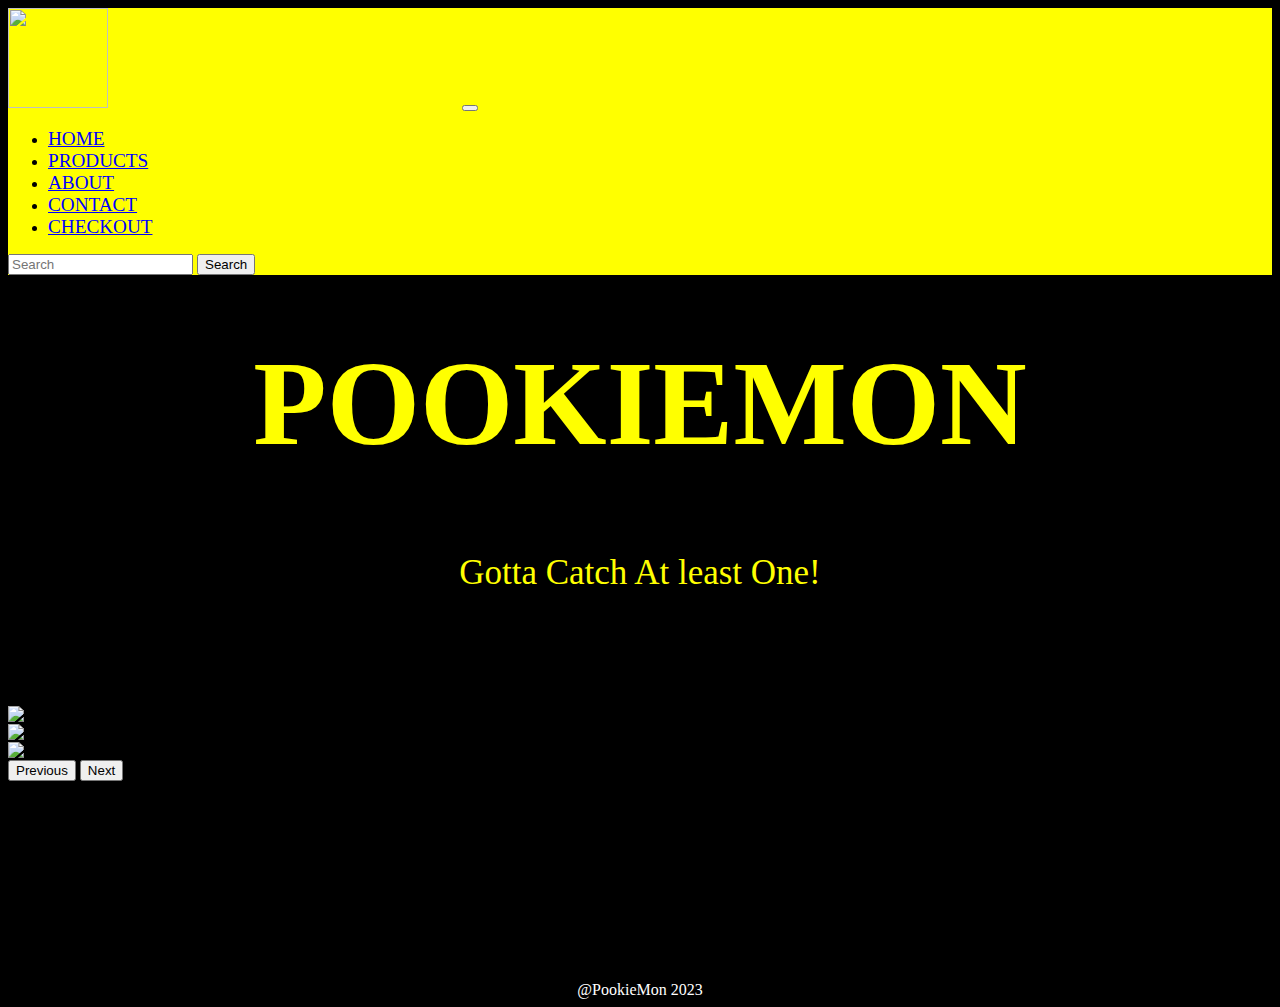
==== index.html @ 8cb1a006 "Landing Page added" ====
<!DOCTYPE html>
<html lang="en">
<head>
    <meta charset="UTF-8">
    <meta name="viewport" content="width=device-width, initial-scale=1.0">
    <link rel="stylesheet" href="/CSS/style.css">
    <link href="https://cdn.jsdelivr.net/npm/bootstrap@5.3.2/dist/css/bootstrap.min.css" rel="stylesheet" integrity="sha384-T3c6CoIi6uLrA9TneNEoa7RxnatzjcDSCmG1MXxSR1GAsXEV/Dwwykc2MPK8M2HN" crossorigin="anonymous">
    <link rel="stylesheet" href="https://fonts.googleapis.com/css?family=Audiowide">
<script src="https://cdn.jsdelivr.net/npm/bootstrap@5.3.2/dist/js/bootstrap.bundle.min.js" integrity="sha384-C6RzsynM9kWDrMNeT87bh95OGNyZPhcTNXj1NW7RuBCsyN/o0jlpcV8Qyq46cDfL" crossorigin="anonymous"></script>

    <title>Home</title>
</head>
<body>
    <nav id="navBar" class="navbar navbar-expand-lg">
        <div class="container-fluid">
          <a class="navbar-brand" href="/index.html"><img id="Logo" src="https://i.postimg.cc/XqDw5QRC/Logo2.png"></a>
          <button class="navbar-toggler" type="button" data-bs-toggle="collapse" data-bs-target="#navbarSupportedContent" aria-controls="navbarSupportedContent" aria-expanded="false" aria-label="Toggle navigation">
            <span class="navbar-toggler-icon"></span>
          </button>
          <div class="collapse navbar-collapse" id="navbarSupportedContent">
            
            <ul class="navbar-nav me-auto mb-2 mb-lg-0">

              <li class="nav-item">
                <a id="navText" class="nav-link active" aria-current="page" href="/index.html">HOME</a>
              </li>

              <li class="nav-item">
                <a id="navText" class="nav-link active" href="/HTML/products.html">PRODUCTS</a>
              </li>

              <li class="nav-item">
                <a id="navText" class="nav-link active" href="/HTML/about.html">ABOUT</a>
              </li>

              <li class="nav-item">
                <a id="navText" class="nav-link active" href="/HTML/contact.html">CONTACT</a>
              </li>

              <li class="nav-item">
                <a id="navText" class="nav-link active" href="/HTML/checkout.html">CHECKOUT</a>
              </li>
              
            </ul>
            <form class="d-flex" role="search">
              <input class="form-control me-2" type="search" placeholder="Search" aria-label="Search">
              <button class="btn btn-outline-success" type="submit">Search</button>
            </form>
          </div>
        </div>
      </nav>


      <h1 id="homeHeader">POOKIEMON</h1>
      <p id="slogan">Gotta Catch At least One!</p>
      <br>

      <div id="carouselExampleAutoplaying" class="carousel slide" data-bs-ride="carousel">
        <div class="carousel-inner">
          <div class="carousel-item active">
            <div class="container text-center">
              <img id="slideImage" src="https://i.postimg.cc/XqDw5QRC/Logo2.png" alt="...">
            </div>
          </div>
          <div class="carousel-item">
            <div class="container text-center">
              <img id="slideImage" src="https://i.postimg.cc/XqDw5QRC/Logo2.png" alt="...">
            </div>
          </div>
          <div class="carousel-item">
            <div class="container text-center">
              <img id="slideImage" src="https://i.postimg.cc/XqDw5QRC/Logo2.png" alt="...">
            </div>
          </div>
        </div>
        <button class="carousel-control-prev" type="button" data-bs-target="#carouselExampleAutoplaying" data-bs-slide="prev">
          <span class="carousel-control-prev-icon" aria-hidden="true"></span>
          <span class="visually-hidden">Previous</span>
        </button>
        <button class="carousel-control-next" type="button" data-bs-target="#carouselExampleAutoplaying" data-bs-slide="next">
          <span class="carousel-control-next-icon" aria-hidden="true"></span>
          <span class="visually-hidden">Next</span>
        </button>
      </div>
    


      
      <footer id="footer">@PookieMon 2023</footer>
      <script src="/SCRIPT/index.js"></script>
    </body>
</html>
---- CSS/style.css ----
/* INDEX PAGE */

body{
    background-color: black !important;
}

#homeHeader{
    color: yellow;
    justify-content: center;
    display: flex;
    margin-top: 60px;
    font-size: 120px;
    
}

#slogan{
    color: yellow;
    justify-content: center;
    display: flex;
    font-size: 35px;
}

#navBar{
    position: sticky;
}

#Logo{
    width: 100px;
    height: 100px;
    margin-right: 350px;
}

.container-fluid{
    background-color: yellow;
}

#navText{
    font-size: larger;
    color: blue;
}

#navText:hover{
    transform: scale(1.2);
    transition: 0.3s;
    text-decoration: underline blue;
}

#carouselExampleAutoplaying{
    margin-top: 60px;
}

#slideImage{
    width: 300px;
    height: 300px;
}
#footer{
    color: white;
    justify-content: center;
    text-align: center;
    margin-top: 200px;
}

/* ABOUT US PAGE */

@keyframes RunBoi {
    0%{
     transform: translateX(1200px);
    }
    
    100%{
        transform: translateX(1200px);
        transform: scaleX(1);
    }
}

#Pika {
  animation-name: RunBoi;
  animation-duration: 5s; /* Change this value to adjust the speed */
  position: relative;
    animation-direction: alternate-reverse;
    animation-iteration-count: infinite;
}
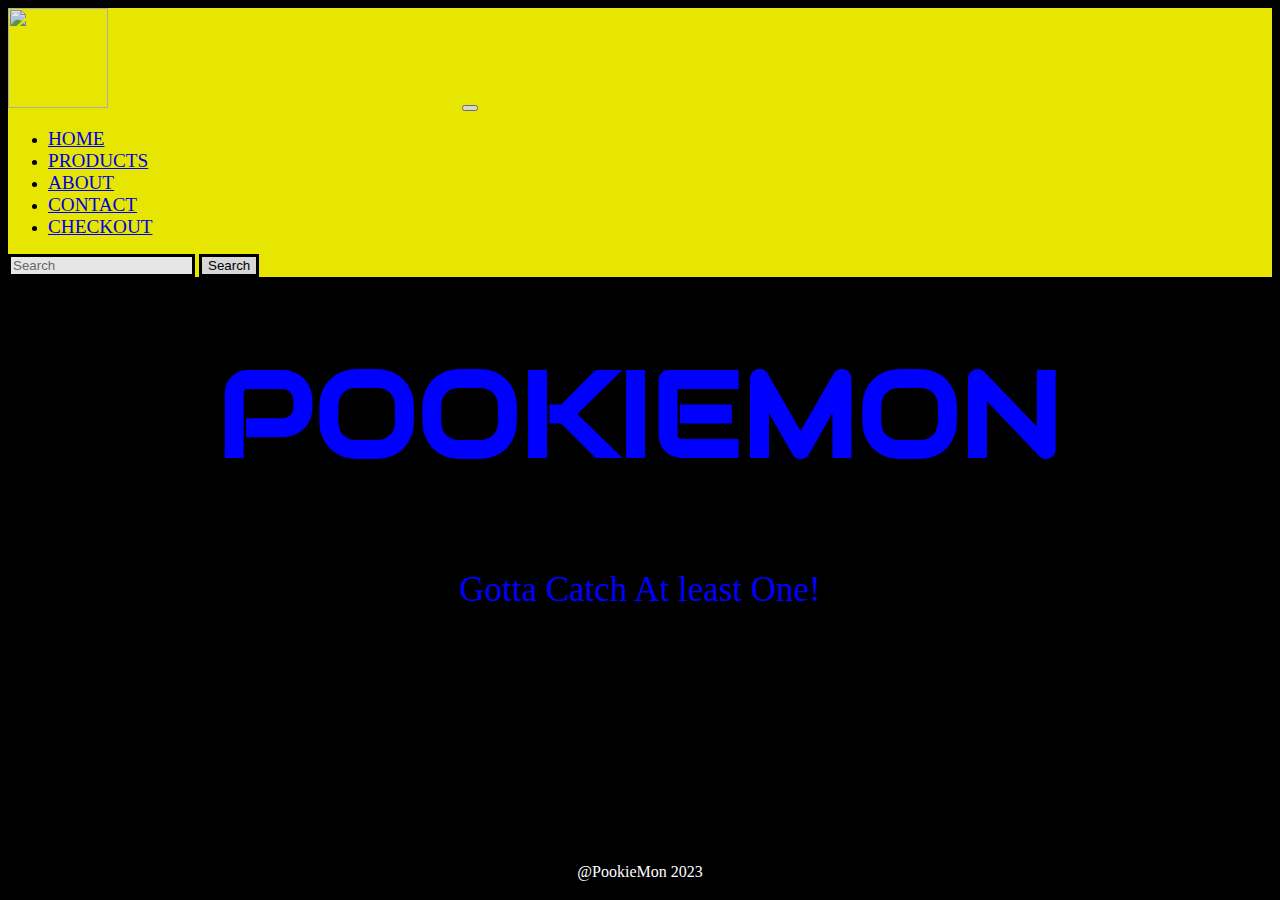
==== commit e82ddb45: "about page content added" ====
--- a/index.html
+++ b/index.html
@@ -10,7 +10,7 @@
 
     <title>Home</title>
 </head>
-<body>
+<body id="homeBody">
     <nav id="navBar" class="navbar navbar-expand-lg">
         <div class="container-fluid">
           <a class="navbar-brand" href="/index.html"><img id="Logo" src="https://i.postimg.cc/XqDw5QRC/Logo2.png"></a>
@@ -43,8 +43,8 @@
               
             </ul>
             <form class="d-flex" role="search">
-              <input class="form-control me-2" type="search" placeholder="Search" aria-label="Search">
-              <button class="btn btn-outline-success" type="submit">Search</button>
+              <input id="searchBar" class="form-control me-2" type="search" placeholder="Search" aria-label="Search">
+              <button id="searchButt" class="btn btn-outline-success" type="submit">Search</button>
             </form>
           </div>
         </div>
@@ -55,37 +55,8 @@
       <p id="slogan">Gotta Catch At least One!</p>
       <br>
 
-      <div id="carouselExampleAutoplaying" class="carousel slide" data-bs-ride="carousel">
-        <div class="carousel-inner">
-          <div class="carousel-item active">
-            <div class="container text-center">
-              <img id="slideImage" src="https://i.postimg.cc/XqDw5QRC/Logo2.png" alt="...">
-            </div>
-          </div>
-          <div class="carousel-item">
-            <div class="container text-center">
-              <img id="slideImage" src="https://i.postimg.cc/XqDw5QRC/Logo2.png" alt="...">
-            </div>
-          </div>
-          <div class="carousel-item">
-            <div class="container text-center">
-              <img id="slideImage" src="https://i.postimg.cc/XqDw5QRC/Logo2.png" alt="...">
-            </div>
-          </div>
-        </div>
-        <button class="carousel-control-prev" type="button" data-bs-target="#carouselExampleAutoplaying" data-bs-slide="prev">
-          <span class="carousel-control-prev-icon" aria-hidden="true"></span>
-          <span class="visually-hidden">Previous</span>
-        </button>
-        <button class="carousel-control-next" type="button" data-bs-target="#carouselExampleAutoplaying" data-bs-slide="next">
-          <span class="carousel-control-next-icon" aria-hidden="true"></span>
-          <span class="visually-hidden">Next</span>
-        </button>
-      </div>
-    
 
 
-      
       <footer id="footer">@PookieMon 2023</footer>
       <script src="/SCRIPT/index.js"></script>
     </body>
--- a/CSS/style.css
+++ b/CSS/style.css
@@ -1,20 +1,23 @@
 /* INDEX PAGE */
 
-body{
+#homeBody{
     background-color: black !important;
+    background-image: url(https://i.postimg.cc/BQ4LCCXd/background-4.jpg);
+    background-repeat: no-repeat;
+    background-size: cover;
 }
 
 #homeHeader{
-    color: yellow;
+    color: blue;
     justify-content: center;
     display: flex;
     margin-top: 60px;
     font-size: 120px;
-    
+    font-family: "Audiowide", sans-serif;
 }
 
 #slogan{
-    color: yellow;
+    color: blue;
     justify-content: center;
     display: flex;
     font-size: 35px;
@@ -22,6 +25,9 @@
 
 #navBar{
     position: sticky;
+    top: 0;
+    z-index: 100;
+    opacity: 0.9;
 }
 
 #Logo{
@@ -33,6 +39,23 @@
 .container-fluid{
     background-color: yellow;
 }
+
+#searchButt{
+    color: black;
+    border-color: blue;
+    border: 3px solid;
+}
+#searchButt:hover{
+    color: white;
+    background-color: black;
+    transition: 0.4s;
+}
+#searchBar{
+    color: black;
+    border-color: blue;
+    border: 3px solid;
+}
+
 
 #navText{
     font-size: larger;
@@ -52,6 +75,7 @@
 #slideImage{
     width: 300px;
     height: 300px;
+    opacity: 0.5;
 }
 #footer{
     color: white;
@@ -61,6 +85,30 @@
 }
 
 /* ABOUT US PAGE */
+
+#aboutBody{
+    background-color: black;
+}
+#aboutHeader{
+    color: blue;
+    justify-content: center;
+    display: flex;
+    margin-top: 60px;
+    font-size: 120px;
+    font-family: "Audiowide", sans-serif;
+}
+
+h2{
+    color: yellow !important;
+    font-family: "Audiowide", sans-serif;
+}
+
+#ab{
+    font-size: larger;
+    border: 2px solid yellow;
+    padding: 10px;
+    color: yellow;
+}
 
 @keyframes RunBoi {
     0%{
@@ -75,7 +123,7 @@
 
 #Pika {
   animation-name: RunBoi;
-  animation-duration: 5s; /* Change this value to adjust the speed */
+  animation-duration: 5s;
   position: relative;
     animation-direction: alternate-reverse;
     animation-iteration-count: infinite;
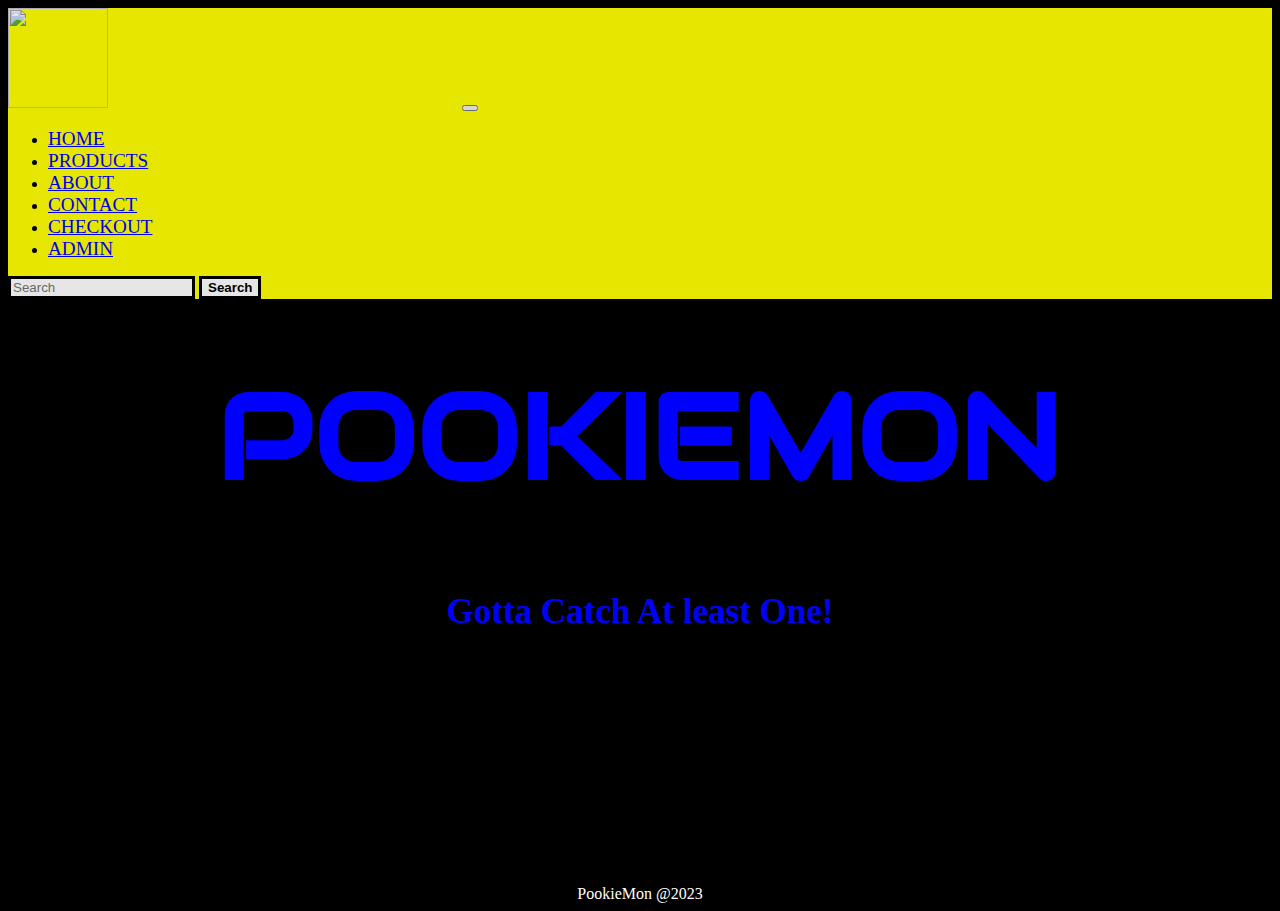
==== commit 6ef4b7ec: "admin added" ====
--- a/index.html
+++ b/index.html
@@ -11,6 +11,7 @@
     <title>Home</title>
 </head>
 <body id="homeBody">
+
     <nav id="navBar" class="navbar navbar-expand-lg">
         <div class="container-fluid">
           <a class="navbar-brand" href="/index.html"><img id="Logo" src="https://i.postimg.cc/XqDw5QRC/Logo2.png"></a>
@@ -40,6 +41,10 @@
               <li class="nav-item">
                 <a id="navText" class="nav-link active" href="/HTML/checkout.html">CHECKOUT</a>
               </li>
+
+              <li class="nav-item">
+                <a id="navText" class="nav-link active" href="/HTML/admin.html">ADMIN</a>
+              </li>
               
             </ul>
             <form class="d-flex" role="search">
@@ -57,7 +62,7 @@
 
 
 
-      <footer id="footer">@PookieMon 2023</footer>
+      <footer id="footer">PookieMon @2023</footer>
       <script src="/SCRIPT/index.js"></script>
     </body>
 </html>--- a/CSS/style.css
+++ b/CSS/style.css
@@ -21,6 +21,7 @@
     justify-content: center;
     display: flex;
     font-size: 35px;
+    font-weight: bolder;
 }
 
 #navBar{
@@ -44,6 +45,8 @@
     color: black;
     border-color: blue;
     border: 3px solid;
+    background-color: white;
+    font-weight: bolder;
 }
 #searchButt:hover{
     color: white;
@@ -65,7 +68,8 @@
 #navText:hover{
     transform: scale(1.2);
     transition: 0.3s;
-    text-decoration: underline blue;
+    text-decoration: underline black;
+    color: red;
 }
 
 #carouselExampleAutoplaying{
@@ -127,4 +131,58 @@
   position: relative;
     animation-direction: alternate-reverse;
     animation-iteration-count: infinite;
+}
+
+/* Admin Page */
+
+#adminImg{
+    width: 90px;
+    height: 90px;
+}
+#adminImg:hover{
+    transform: scale(2);
+    transition: 0.2s;
+}
+
+#adminButt{
+    color: red;
+    background-color: white;
+    border: solid 2px black;
+    border-radius: 12px;
+    font-weight: bolder;
+}
+
+#adminButt:hover{
+    scale: 1.2;
+    /* transition: 0.3s; */
+    background-color: red;
+    color: black;
+}
+
+/* Product Page */
+
+#productBody{
+    background-color: black ;
+}
+
+#mainProd{
+    flex-wrap:wrap;
+    display:flex;
+}
+.card-body{
+    background-color: red;
+    color: yellow !important;
+    box-shadow: grey 0px 0px 15px;
+}
+#cards{
+    text-align: center;
+    padding: 50px;
+    margin-left: 5rem;
+}
+#cards:hover{
+    transform: scale(1.1);
+    transition: 0.3s;
+}
+#imgCard{
+    box-shadow: grey 0px 0px 15px;
 }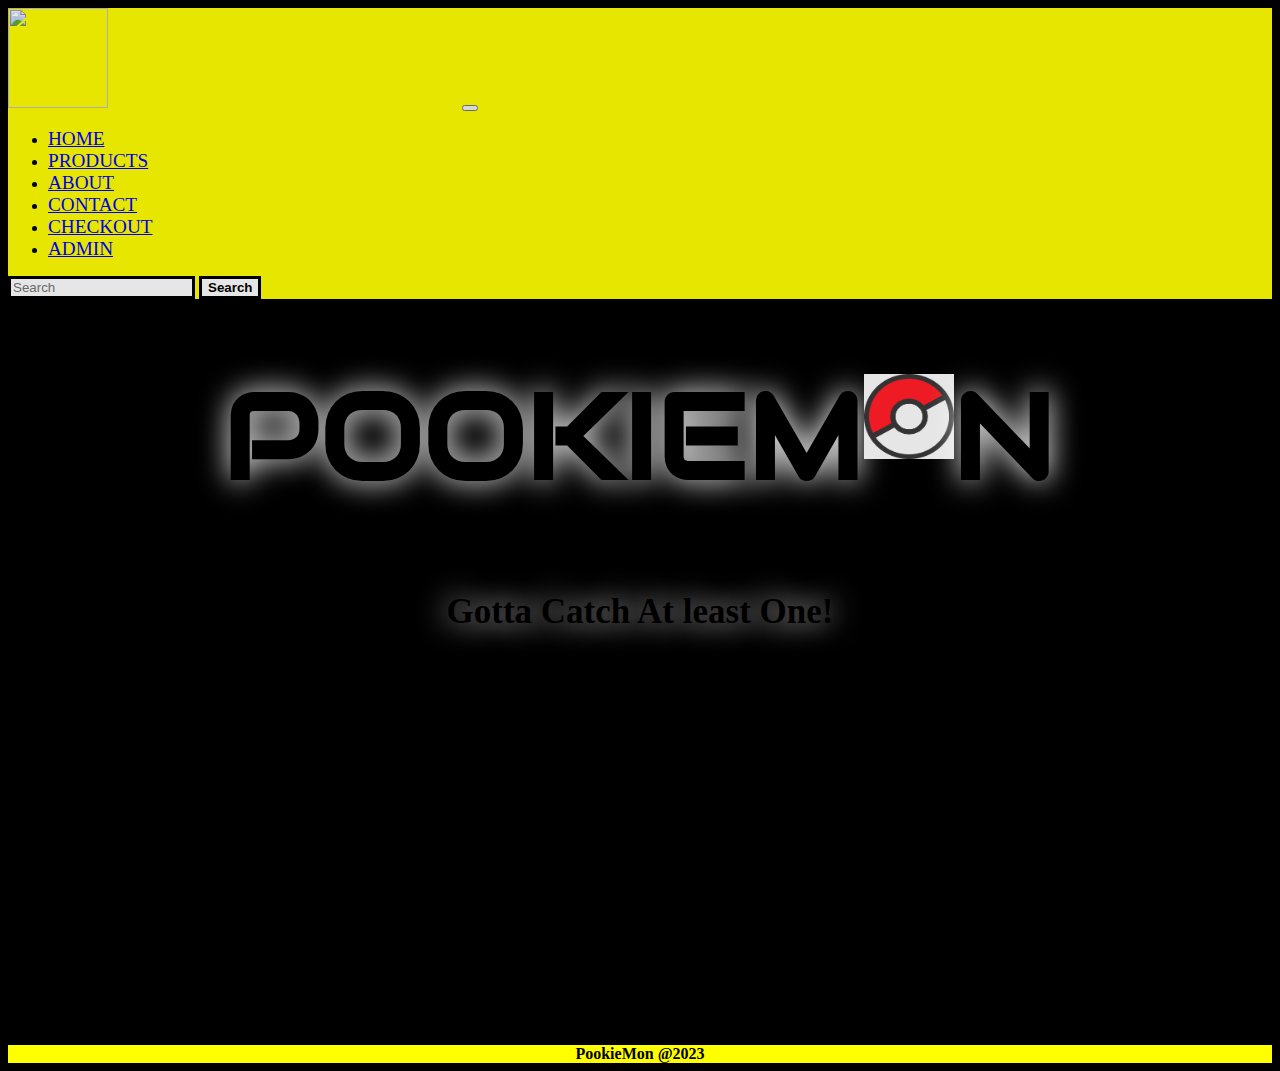
==== commit 41ed056a: "added spinner" ====
--- a/index.html
+++ b/index.html
@@ -56,7 +56,7 @@
       </nav>
 
 
-      <h1 id="homeHeader">POOKIEMON</h1>
+      <h1 id="homeHeader">POOKIEM<span style=" color: blue;"><img style="width: 90px; height: 85px; margin-bottom: 19px;" src="/ImagesJavascript/Logo.png"></span>N</h1>
       <p id="slogan">Gotta Catch At least One!</p>
       <br>
 
--- a/CSS/style.css
+++ b/CSS/style.css
@@ -8,20 +8,24 @@
 }
 
 #homeHeader{
-    color: blue;
+    color: black;
+    z-index: 1;
     justify-content: center;
     display: flex;
     margin-top: 60px;
     font-size: 120px;
     font-family: "Audiowide", sans-serif;
+    text-shadow: white 0px 0px 30px;
 }
 
 #slogan{
-    color: blue;
+    color: black;
+    z-index: 1;
     justify-content: center;
     display: flex;
     font-size: 35px;
     font-weight: bolder;
+    text-shadow: white 0px 0px 30px;
 }
 
 #navBar{
@@ -36,6 +40,10 @@
     height: 100px;
     margin-right: 350px;
 }
+#Logo:hover{
+    transform: scale(1.1);
+    transition: 0.2s;
+}
 
 .container-fluid{
     background-color: yellow;
@@ -63,6 +71,7 @@
 #navText{
     font-size: larger;
     color: blue;
+
 }
 
 #navText:hover{
@@ -70,6 +79,7 @@
     transition: 0.3s;
     text-decoration: underline black;
     color: red;
+    text-shadow: red 0px 0px 15px;
 }
 
 #carouselExampleAutoplaying{
@@ -85,7 +95,7 @@
     color: white;
     justify-content: center;
     text-align: center;
-    margin-top: 200px;
+    margin-top: 360px;
 }
 
 /* ABOUT US PAGE */
@@ -134,6 +144,9 @@
 }
 
 /* Admin Page */
+#adminBody{
+    background-color: black;
+}
 
 #adminImg{
     width: 90px;
@@ -172,7 +185,7 @@
 .card-body{
     background-color: red;
     color: yellow !important;
-    box-shadow: grey 0px 0px 15px;
+    box-shadow: white 0px 0px 30px;
 }
 #cards{
     text-align: center;
@@ -184,5 +197,10 @@
     transition: 0.3s;
 }
 #imgCard{
-    box-shadow: grey 0px 0px 15px;
+    box-shadow: white 0px 0px 30px;
+}
+footer{
+    background-color: yellow;
+    color: black !important;
+    font-weight: bolder;
 }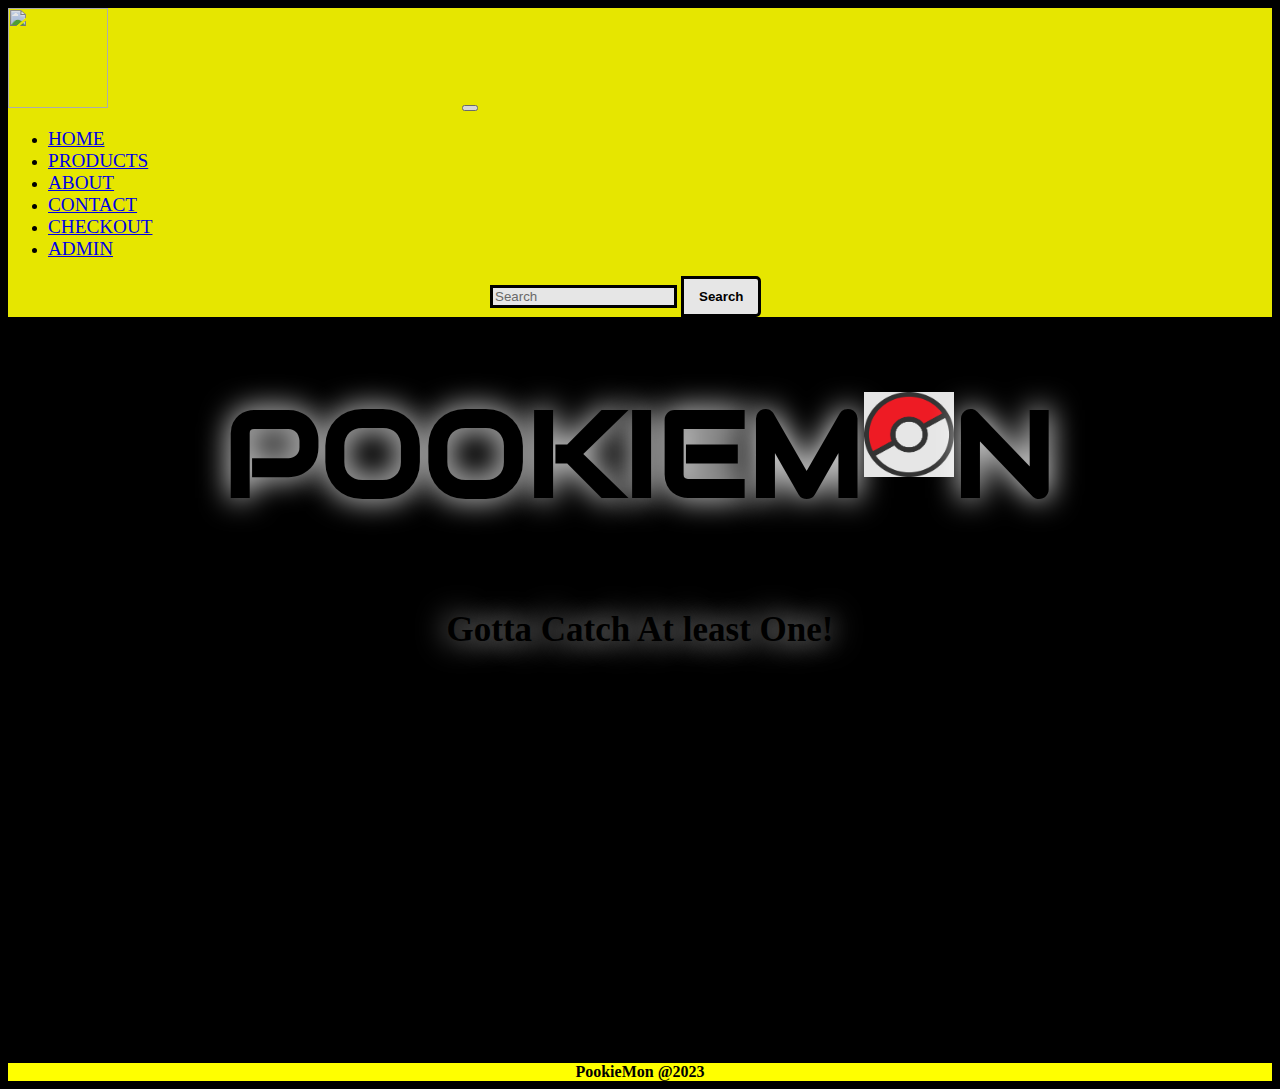
==== commit b51bdb55: "added icons" ====
--- a/index.html
+++ b/index.html
@@ -7,6 +7,7 @@
     <link href="https://cdn.jsdelivr.net/npm/bootstrap@5.3.2/dist/css/bootstrap.min.css" rel="stylesheet" integrity="sha384-T3c6CoIi6uLrA9TneNEoa7RxnatzjcDSCmG1MXxSR1GAsXEV/Dwwykc2MPK8M2HN" crossorigin="anonymous">
     <link rel="stylesheet" href="https://fonts.googleapis.com/css?family=Audiowide">
 <script src="https://cdn.jsdelivr.net/npm/bootstrap@5.3.2/dist/js/bootstrap.bundle.min.js" integrity="sha384-C6RzsynM9kWDrMNeT87bh95OGNyZPhcTNXj1NW7RuBCsyN/o0jlpcV8Qyq46cDfL" crossorigin="anonymous"></script>
+<script src="https://kit.fontawesome.com/f35ec457b5.js" crossorigin="anonymous"></script>
 
     <title>Home</title>
 </head>
@@ -45,8 +46,9 @@
               <li class="nav-item">
                 <a id="navText" class="nav-link active" href="/HTML/admin.html">ADMIN</a>
               </li>
-              
-            </ul>
+ 
+            </ul> 
+
             <form class="d-flex" role="search">
               <input id="searchBar" class="form-control me-2" type="search" placeholder="Search" aria-label="Search">
               <button id="searchButt" class="btn btn-outline-success" type="submit">Search</button>
@@ -56,9 +58,29 @@
       </nav>
 
 
-      <h1 id="homeHeader">POOKIEM<span style=" color: blue;"><img style="width: 90px; height: 85px; margin-bottom: 19px;" src="/ImagesJavascript/Logo.png"></span>N</h1>
+      <h1 id="homeHeader">POOKIEM<span style=" color: blue;"><img id="spanPic" style="width: 90px; height: 85px; margin-bottom: 19px;" src="/ImagesJavascript/Logo.png"></span>N</h1>
       <p id="slogan">Gotta Catch At least One!</p>
       <br>
+
+       <center>
+        <div class="icon-container">
+        <a href="https://www.facebook.com/tauha.shaik.5/" target="_blank">
+          <i class="fa-brands fa-facebook fa-bounce fa-2xl" style="color: #000000;"></i>
+        </a>
+
+        <a href="https://github.com/tauhashaik" target="_blank">
+          <i class="fa-brands fa-github fa-bounce fa-2xl" style="color: #000000;"></i>
+        </a>
+
+        <a href="whatsapp://send?phone=+27715444231&text=Hello%20there!" target="_blank">
+          <i class="fa-brands fa-whatsapp fa-bounce fa-2xl" style="color: #000000;"></i>
+        </a>
+
+        <a href="">
+          <i class="fa-brands fa-slack fa-bounce fa-2xl" style="color: #000000;"></i>
+        </a>
+        </div>
+      </center>
 
 
 
--- a/CSS/style.css
+++ b/CSS/style.css
@@ -104,7 +104,7 @@
     background-color: black;
 }
 #aboutHeader{
-    color: blue;
+    color: yellow;
     justify-content: center;
     display: flex;
     margin-top: 60px;
@@ -122,6 +122,7 @@
     border: 2px solid yellow;
     padding: 10px;
     color: yellow;
+    font-family: Audiowide;
 }
 
 @keyframes RunBoi {
@@ -144,6 +145,9 @@
 }
 
 /* Admin Page */
+.modal-body{
+    background-color: black;
+}
 #adminBody{
     background-color: black;
 }
@@ -164,12 +168,72 @@
     border-radius: 12px;
     font-weight: bolder;
 }
+#adminButt1{
+    color: red;
+    background-color: white;
+    border: solid 2px black;
+    border-radius: 12px;
+    font-weight: bolder;
+}
+#adminButt2{
+    color: red;
+    background-color: white;
+    border: solid 2px black;
+    border-radius: 12px;
+    font-weight: bolder;
+}
 
 #adminButt:hover{
     scale: 1.2;
     /* transition: 0.3s; */
     background-color: red;
     color: black;
+}
+#adminButt1:hover{
+    /* transition: 0.3s; */
+    background-color: red;
+    color: black;
+}
+#adminButt2:hover{
+    /* transition: 0.3s; */
+    background-color: red;
+    color: black;
+}
+
+
+#modalHead{
+    justify-content: center;
+    color: yellow;
+    text-align: center !important;
+    font-family: Audiowide;
+    font-size: larger;
+    margin-left: 42rem;
+    text-shadow: 0px 0px 12px white !important;
+}
+
+#modalP{
+    color: yellow;
+    font-family: Audiowide;
+    margin-top: 10px;
+    text-shadow: 0px 0px 12px white !important;
+    font-size: large;
+}
+
+#input1{
+    border: solid 2px red;
+    box-shadow: 0px 0px 7px red;
+}
+#input2{
+    border: solid 2px red;
+    box-shadow: 0px 0px 7px red;
+}
+#input3{
+    border: solid 2px red;
+    box-shadow: 0px 0px 7px red;
+}
+#input4{
+    border: solid 2px red;
+    box-shadow: 0px 0px 7px red;
 }
 
 /* Product Page */
@@ -203,4 +267,212 @@
     background-color: yellow;
     color: black !important;
     font-weight: bolder;
-}+}
+
+#sortButt{
+    color: red;
+    background-color: white;
+    border: solid 2px black;
+    border-radius: 12px;
+    font-weight: bolder;
+}
+
+#sortButt:hover{
+    scale: 1.2;
+    transition: 0.3s;
+    background-color: red;
+    color: black;
+}
+
+#spinny{
+    justify-content: center;
+    align-items: center;
+}
+
+/* Checkout page */
+
+#checkoutBody{
+    background-color: black;
+}
+
+#cartText{
+    color: yellow !important;
+    font-family: Audiowide;
+    margin-top: 10px;
+    text-shadow: 0px 0px 12px white!important;
+    font-size: large;
+}
+
+#cartNum{
+    color: yellow!important;
+    font-family: Audiowide;
+    margin-top: 10px;
+    text-shadow: 0px 0px 12px white!important;
+    font-size: large;
+}
+
+#cartBox{
+    margin-left: 350px;
+}
+
+/* Checkout Page */
+
+#cTable{
+    border: yellow solid 5px;
+}
+
+#deleteButt{
+    color: red;
+    background-color: white;
+    border: solid 2px black;
+    border-radius: 12px;
+    font-weight: bolder;
+}
+#deleteButt:hover{
+    scale: 1.2;
+    transition: 0.3s;
+    background-color: red;
+    color: black;
+}
+
+/* Contact Page */
+
+form {
+    width: 300px;
+    margin: 0 auto;
+  }
+  
+  label {
+    display: block;
+    margin-bottom: 5px;
+    color: yellow;
+  }
+  
+  input[type="text"],
+  input[type="email"],
+  textarea {    
+    color: black;
+    width: 100%;
+    padding: 8px;
+    border: 1px solid #ccc;
+    border-radius: 4px;
+    box-sizing: border-box;
+    margin-bottom: 10px;
+  }
+  
+  input[type="submit"] {
+    background-color: black;
+    color: yellow;
+    padding: 10px 15px;
+    border: solid yellow;
+    border-radius: 4px;
+    cursor: pointer;
+  }
+  
+  input[type="submit"]:hover {
+    background-color: cadetblue;
+  }
+
+  .search-container {
+    display: flex;
+    justify-content: center;
+    margin: 50px;
+}
+input[type="text"] {
+    padding: 10px;
+    width: 300px;
+    border: 1px solid #ccc;
+    border-radius: 5px 0 0 5px;
+    outline: none;
+}
+button[type="submit"] {
+    padding: 10px 15px;
+    background-color: yellow;
+    border: solid yellow;
+    border-radius: 0 5px 5px 0;
+    color: yellow;
+    cursor: pointer;
+}
+button[type="submit"]:hover {
+    background-color: cadetblue;
+}
+
+#contactBody{
+    background-color: black;
+}
+
+/* Media queries for Landing Page. */
+
+@media only screen and (max-width: 720px) {
+    #homeHeader {
+        font-size: 80px;
+    }
+
+    #slogan {
+        font-size: 25px;
+    }
+
+    #navBar {
+        padding: 10px;
+    }
+
+    #Logo {
+        margin-right: 150px;
+    }
+}
+
+@media only screen and (max-width: 300px) {
+    #homeHeader {
+        font-size: 30px;
+    }
+    #homeBody{
+        background-image: none;
+        background-color: whitesmoke!important;
+    }
+
+    #spanPic{
+        width: 30px !important;
+        height: 30px !important;
+    }
+
+    #slogan {
+        font-size: 20px;
+    }
+
+    #navBar {
+        padding: 5px;
+    }
+
+    #Logo {
+        margin-right: 50px;
+    }
+}
+
+@media only screen and (max-width: 720px) {
+    .card {
+        width: 100%;
+    }
+}
+
+@media only screen and (max-width: 300px) {
+    #Logo {
+        width: 30px;
+        height: 30px; 
+    }
+    #navText {
+        font-size: 14px;
+    }
+    #searchBar {
+        width: 80%; 
+    }
+    #sortButt {
+        font-size: 14px;
+    }
+    .card{
+        width: 100%;
+    }
+    img{
+        width: 30px !important;
+        height: 30px !important;
+    }
+}
